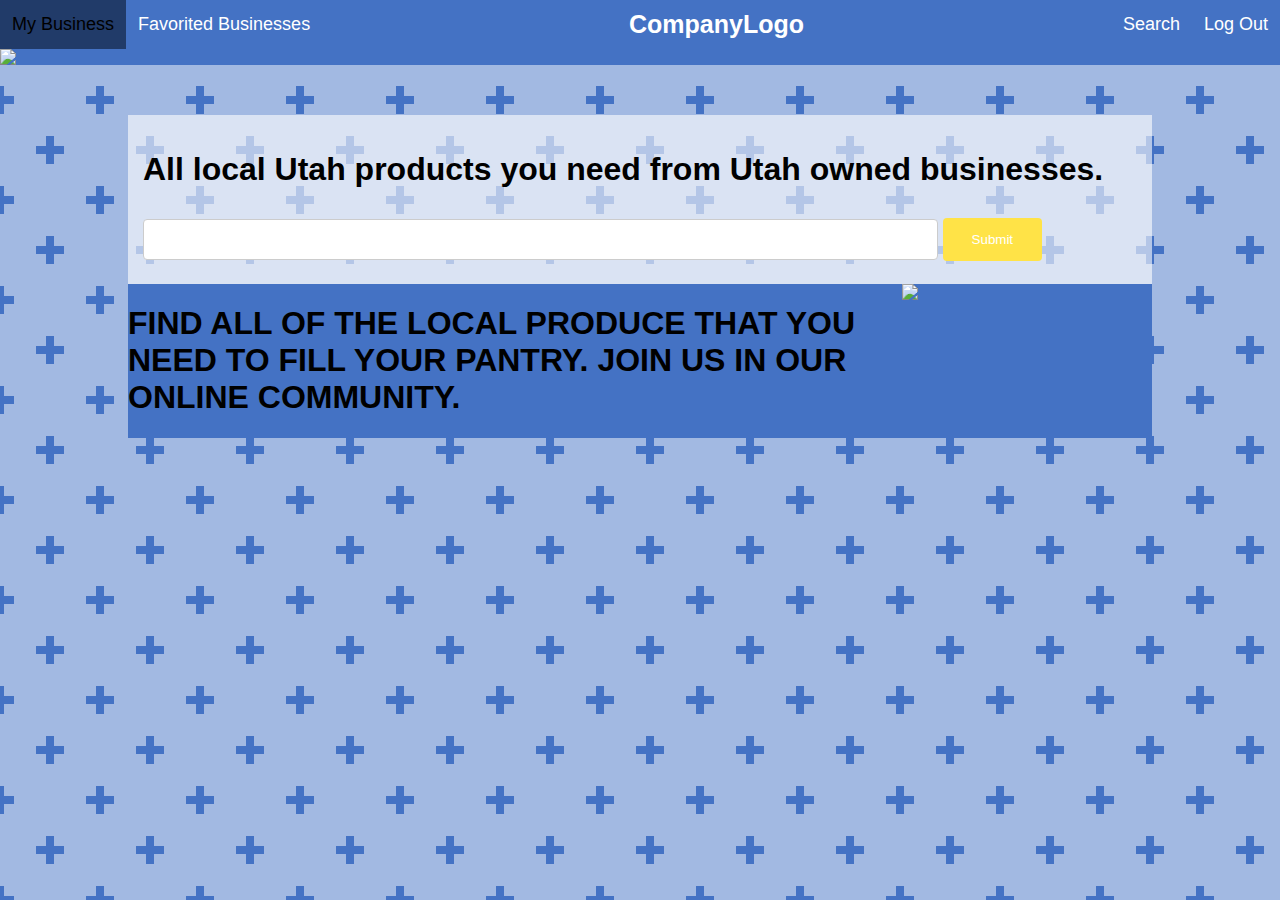
==== public/index.html @ 5e65dd57 "first commit" ====
<!DOCTYPE html>
<html>
<head>
<title>Comments!</title>
<script src="https://code.jquery.com/jquery-1.10.2.js"></script>
<link rel="stylesheet" type="text/css" href="style.css">
<link rel="stylesheet" type="text/css" href="homepage.css">
</head>

<body>
    <div class="grid-container">
</div>
    <div class="header">
        <div class="left-header">
            <a class="business" href="#myBusiness">My Business</a>
            <a class = "favoritedBus" href="#favorited">Favorited Businesses</a>
        </div>
        <a class="logo" href="#default">CompanyLogo</a>
        <div class="right-header">
            <a class="search" href="#search">Search</a>
            <a class="logOut" href="#logOut">Log Out</a>
        </div>
        
        <img class="img1" src="https://images.pexels.com/photos/257292/pexels-photo-257292.jpeg?auto=compress&cs=tinysrgb&dpr=2&h=650&w=940"/>
    </div>
    
    <div class="homepageBody">
        <form class="searchBar">
            <h1>All local Utah products you need from Utah owned businesses.</h1>
            <input type="text" name="lastname">
            <input type="submit">
        </form>
        
        <div class="promotionals">
            <h1 class="promo1text">FIND ALL OF THE LOCAL PRODUCE THAT YOU NEED TO FILL YOUR PANTRY. JOIN US IN OUR ONLINE COMMUNITY.</h1>
            <img class="promo1pic" src="https://images.pexels.com/photos/5205/food-healthy-vegetables-potatoes.jpg?auto=compress&cs=tinysrgb&dpr=2&h=650&w=940"/>
        </div>
    </div>
</body>
</html>
---- public/style.css ----
* {box-sizing: border-box;}

body { 
  margin: 0;
  font-family: Arial, Helvetica, sans-serif;
    background:
        radial-gradient(circle, transparent 20%, #a2b9e2 20%, #a2b9e2 80%, transparent 80%, transparent),
        radial-gradient(circle, transparent 20%, #a2b9e2 20%, #a2b9e2 80%, transparent 80%, transparent) 50px 50px,
        linear-gradient(#4472c4 8px, transparent 8px) 0 -4px,
        linear-gradient(90deg, #4472c4 8px, transparent 8px) -4px 0;
        background-color: #a2b9e2;
        background-size:100px 100px, 100px 100px, 50px 50px, 50px 50px;
}

.left-header { grid-area: leftSide; }
.logo { grid-area: logo; }
.right-header { grid-area: rightSide; }
.img1 { grid-area: i1 }

.header {
  display: grid;
  grid-template-areas:
    'leftSide logo  rightSide'
    'i1 i1 i1';
  overflow: hidden;
  background-color: #4472c4;
}

img {
    width: 250px;
}

.header a {
  float: left;
  color: white;
  text-align: center;
  padding: 12px;
  text-decoration: none;
  font-size: 18px; 
  line-height: 25px;
}

.header a.logo {
  font-size: 25px;
  font-weight: bold;
}

.header a:hover {
  background-color: #213b69;
  color: black;
}

.header a.active {
  background-color: #a2b9e2;
  color: white;
}

@media screen and (max-width: 500px) {
  .header a {
    float: none;
    display: block;
    text-align: left;
  }
  
  .header-right {
    float: none;
  }
}

.right-header {
    align-self: right;
  justify-self: right;
}

.logo {
    align-self: center;
  justify-self: center;
}

input[type=text], select {
    width:80%;
  padding: 12px 20px;
  margin: 8px 0;
  display: inline-block;
  border: 1px solid #ccc;
  border-radius: 4px;
  box-sizing: border-box;
}

input[type=submit] {
    width:10%;
  background-color: #ffe347;
  color: white;
  padding: 14px 20px;
  margin: 8px 0;
  border: none;
  border-radius: 4px;
  cursor: pointer;
}

input[type=submit]:hover {
  background-color: #f4d733;
}
---- public/homepage.css ----
.homepageBody {
    width: 80%;
    margin: auto;
    margin-top: 50px;
}

.searchBar {
    background-color: rgba(255, 255, 255, 0.6);
    padding: 15px;
}

.promo1text { grid-area: leftOne; }
.promo1pic { grid-area: rightOne; }

.promotionals {
  display: grid;
  grid-template-areas:
    'leftOne leftOne rightOne';
  overflow: hidden;
  background-color: #4472c4;
}
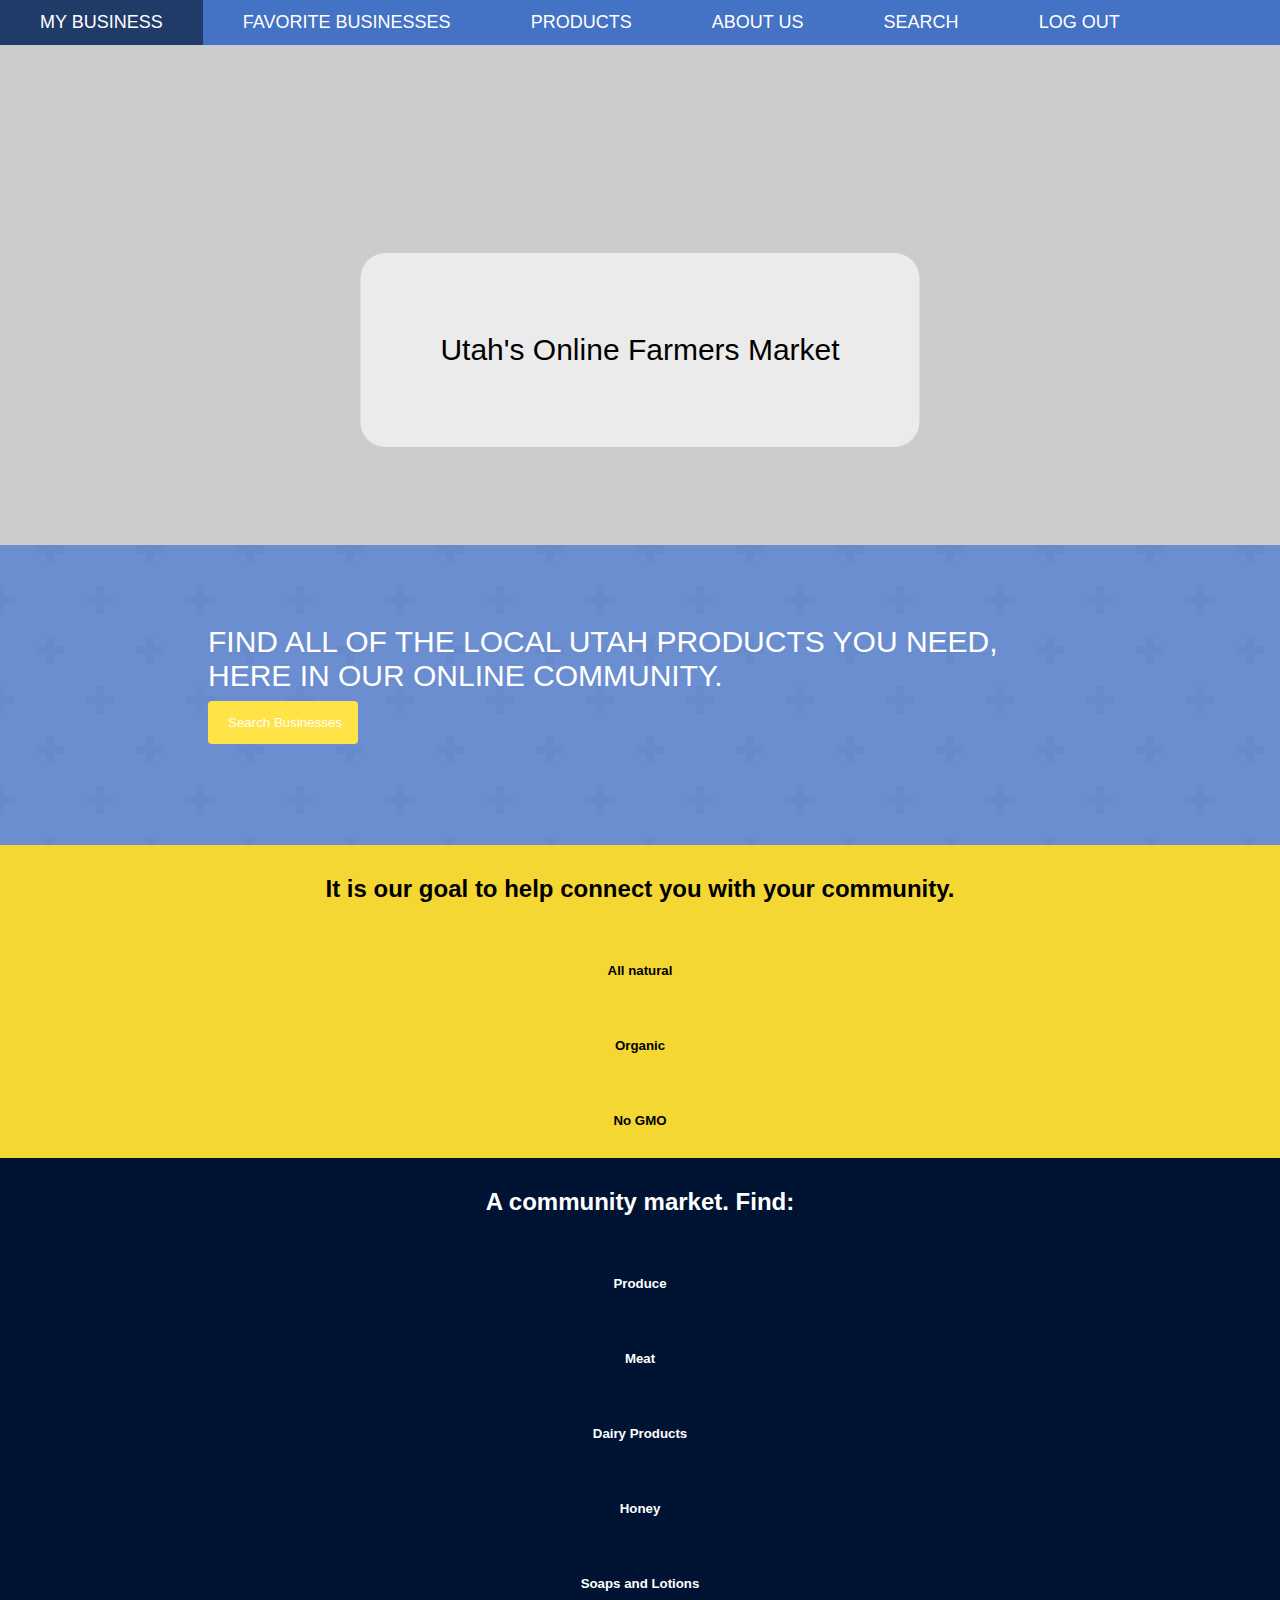
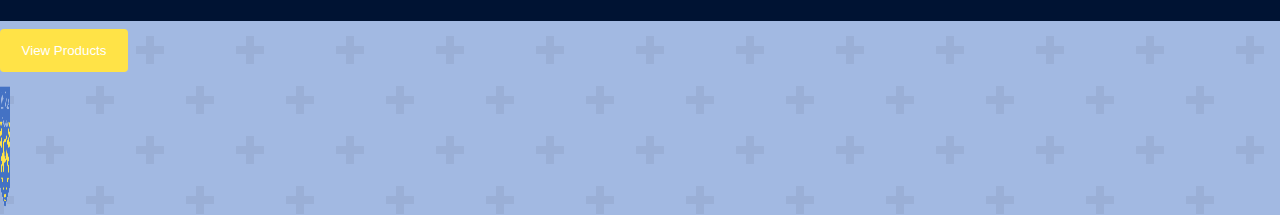
==== commit 739c0a9b: "added search content" ====
--- a/public/index.html
+++ b/public/index.html
@@ -1,40 +1,70 @@
 <!DOCTYPE html>
 <html>
 <head>
-<title>Comments!</title>
+<title>Utah Online</title>
+<meta name="viewport" content="width=device-width, initial-scale=1">
+<meta content="text/html; charset=iso-8859-2" http-equiv="Content-Type">
 <script src="https://code.jquery.com/jquery-1.10.2.js"></script>
 <link rel="stylesheet" type="text/css" href="style.css">
 <link rel="stylesheet" type="text/css" href="homepage.css">
 </head>
 
 <body>
-    <div class="grid-container">
-</div>
     <div class="header">
-        <div class="left-header">
-            <a class="business" href="#myBusiness">My Business</a>
-            <a class = "favoritedBus" href="#favorited">Favorited Businesses</a>
-        </div>
-        <a class="logo" href="#default">CompanyLogo</a>
-        <div class="right-header">
-            <a class="search" href="#search">Search</a>
-            <a class="logOut" href="#logOut">Log Out</a>
-        </div>
-        
-        <img class="img1" src="https://images.pexels.com/photos/257292/pexels-photo-257292.jpeg?auto=compress&cs=tinysrgb&dpr=2&h=650&w=940"/>
+            <a class="business" href="myBusiness.html">MY BUSINESS</a>
+            <a class = "favoritedBus" href="favorited.html">FAVORITE BUSINESSES</a>
+            <a class = "products" href="products.html">PRODUCTS</a>
+            <a class="about" href="about.html">ABOUT US</a>
+            <a class="search" href="search.html">SEARCH</a>
+            <a class="logOut" href="index.html">LOG OUT</a>
     </div>
     
-    <div class="homepageBody">
-        <form class="searchBar">
-            <h1>All local Utah products you need from Utah owned businesses.</h1>
-            <input type="text" name="lastname">
-            <input type="submit">
+    <div class="slideshow">
+        <div class="content">Utah's Online Farmers Market</div>
+    </div>
+
+    <div class="searchBar">
+        <form action="search.html" style="width: 80%; margin:auto; padding: 80px">
+            <div>FIND ALL OF THE LOCAL UTAH PRODUCTS YOU NEED, HERE IN OUR ONLINE COMMUNITY.</div>
+            <input type="submit" style="width: 150px" value="Search Businesses" />
         </form>
-        
-        <div class="promotionals">
-            <h1 class="promo1text">FIND ALL OF THE LOCAL PRODUCE THAT YOU NEED TO FILL YOUR PANTRY. JOIN US IN OUR ONLINE COMMUNITY.</h1>
-            <img class="promo1pic" src="https://images.pexels.com/photos/5205/food-healthy-vegetables-potatoes.jpg?auto=compress&cs=tinysrgb&dpr=2&h=650&w=940"/>
-        </div>
     </div>
+    <div style="background-color: #f4d733;">
+            <h2 class="promo" style="margin: auto">It is our goal to help connect you with your community.</h2>
+            <h5 class="promo" style="margin: auto">All natural</h5>
+            <h5 class="promo" style="margin: auto">Organic</h5>
+            <h5 class="promo" style="margin: auto">No GMO</h5>
+    </div>
+    <div style="background-color: #001333;color:white;">
+            <h2 class="promo" style="margin: auto">A community market. Find:</h2>
+            <h5 class="promo" style="margin: auto">Produce</h5>
+            <h5 class="promo" style="margin: auto">Meat</h5>
+            <h5 class="promo" style="margin: auto">Dairy Products</h5>
+            <h5 class="promo" style="margin: auto">Honey</h5>
+            <h5 class="promo" style="margin: auto">Soaps and Lotions</h5>
+
+    </div>
+    <form action="products.html">
+        <input type="submit" value="View Products" />
+    </form>
+        <img src="LogoMakr_7KL9VL.png" style="width: 10px" href="index.html"/>
+<script>
+//Array of images which you want to show: Use path you want.
+var images=new Array('https://images.pexels.com/photos/257292/pexels-photo-257292.jpeg?auto=compress&cs=tinysrgb&dpr=2&h=650&w=940',
+'bluebarrybetsy.jpg','https://images.pexels.com/photos/533360/pexels-photo-533360.jpeg?auto=compress&cs=tinysrgb&dpr=2&h=650&w=940',
+'https://images.pexels.com/photos/37641/carrots-basket-vegetables-market-37641.jpeg?auto=compress&cs=tinysrgb&dpr=2&h=650&w=940',
+'https://images.pexels.com/photos/209291/pexels-photo-209291.jpeg?auto=compress&cs=tinysrgb&dpr=2&h=650&w=940');
+var nextimage=0;
+doSlideshow();
+
+function doSlideshow(){
+    if(nextimage>=images.length){nextimage=0;}
+    $('.slideshow')
+    .css('background-image','url("'+images[nextimage++]+'")')
+    .fadeIn(1000,function(){
+        setTimeout(doSlideshow,6000);
+    });
+}
+</script>
 </body>
 </html>--- a/public/style.css
+++ b/public/style.css
@@ -6,8 +6,8 @@
     background:
         radial-gradient(circle, transparent 20%, #a2b9e2 20%, #a2b9e2 80%, transparent 80%, transparent),
         radial-gradient(circle, transparent 20%, #a2b9e2 20%, #a2b9e2 80%, transparent 80%, transparent) 50px 50px,
-        linear-gradient(#4472c4 8px, transparent 8px) 0 -4px,
-        linear-gradient(90deg, #4472c4 8px, transparent 8px) -4px 0;
+        linear-gradient(#9aafd6 8px, transparent 8px) 0 -4px,
+        linear-gradient(90deg, #9aafd6 8px, transparent 8px) -4px 0;
         background-color: #a2b9e2;
         background-size:100px 100px, 100px 100px, 50px 50px, 50px 50px;
 }
@@ -16,25 +16,30 @@
 .logo { grid-area: logo; }
 .right-header { grid-area: rightSide; }
 .img1 { grid-area: i1 }
+.img2 { grid-area: i2 }
+.img3 { grid-area: i3 }
+.img4 { grid-area: i4 }
+.img5 { grid-area: i5 }
+.img6 { grid-area: i6 }
 
 .header {
   display: grid;
   grid-template-areas:
-    'leftSide logo  rightSide'
-    'i1 i1 i1';
+    'leftSide leftSide leftSide logo logo rightSide rightSide rightSide'
+    'i1 i2 i3 logo logo i4 i5 i6';
   overflow: hidden;
   background-color: #4472c4;
 }
 
 img {
-    width: 250px;
+    height: 131px;
 }
 
 .header a {
   float: left;
   color: white;
   text-align: center;
-  padding: 12px;
+  padding: 10px;
   text-decoration: none;
   font-size: 18px; 
   line-height: 25px;
@@ -47,7 +52,7 @@
 
 .header a:hover {
   background-color: #213b69;
-  color: black;
+  color: white;
 }
 
 .header a.active {
@@ -78,7 +83,7 @@
 }
 
 input[type=text], select {
-    width:80%;
+    width:70%;
   padding: 12px 20px;
   margin: 8px 0;
   display: inline-block;
@@ -100,4 +105,19 @@
 
 input[type=submit]:hover {
   background-color: #f4d733;
+}
+
+button {
+    width:10%;
+  background-color: #ffe347;
+  color: white;
+  padding: 14px 20px;
+  margin: 8px 0;
+  border: none;
+  border-radius: 4px;
+  cursor: pointer;
+}
+
+button:hover {
+    background-color: #f4d733;
 }--- a/public/homepage.css
+++ b/public/homepage.css
@@ -1,21 +1,43 @@
-.homepageBody {
-    width: 80%;
-    margin: auto;
-    margin-top: 50px;
+.searchBar {
+    background-color: rgba(68, 114, 196, 0.6);
+    font-size: 30px;
+    height: 300px;
+    color: white;
 }
 
-.searchBar {
-    background-color: rgba(255, 255, 255, 0.6);
-    padding: 15px;
+.promo{
+  text-align: center;
+  width: 70%;
+  margin: 0px;
+  padding: 30px;
 }
 
-.promo1text { grid-area: leftOne; }
-.promo1pic { grid-area: rightOne; }
+.item {
+  font-size: 30px;
+  text-align: center;
+  width: 50vh;
+  float: right;
+}
 
-.promotionals {
-  display: grid;
-  grid-template-areas:
-    'leftOne leftOne rightOne';
-  overflow: hidden;
-  background-color: #4472c4;
+.slideshow {
+  margin: auto;
+  background-color: #cccccc; /* Used if the image is unavailable */
+  height: 500px; /* You must set a specified height */
+  background-position: center; /* Center the image */
+  background-repeat: no-repeat; /* Do not repeat the image */
+  background-size: cover; /* Resize the background image to cover the entire container */
+  text-align: center;
+  vertical-align: middle;
+}
+
+.content {
+  position: absolute;
+  left: 50%;
+  top: 350px;
+  -webkit-transform: translate(-50%, -50%);
+  transform: translate(-50%, -50%);
+  padding: 80px;
+  background-color: rgba(255, 255, 255, 0.6);
+  border-radius: 25px;
+  font-size: 30px;
 }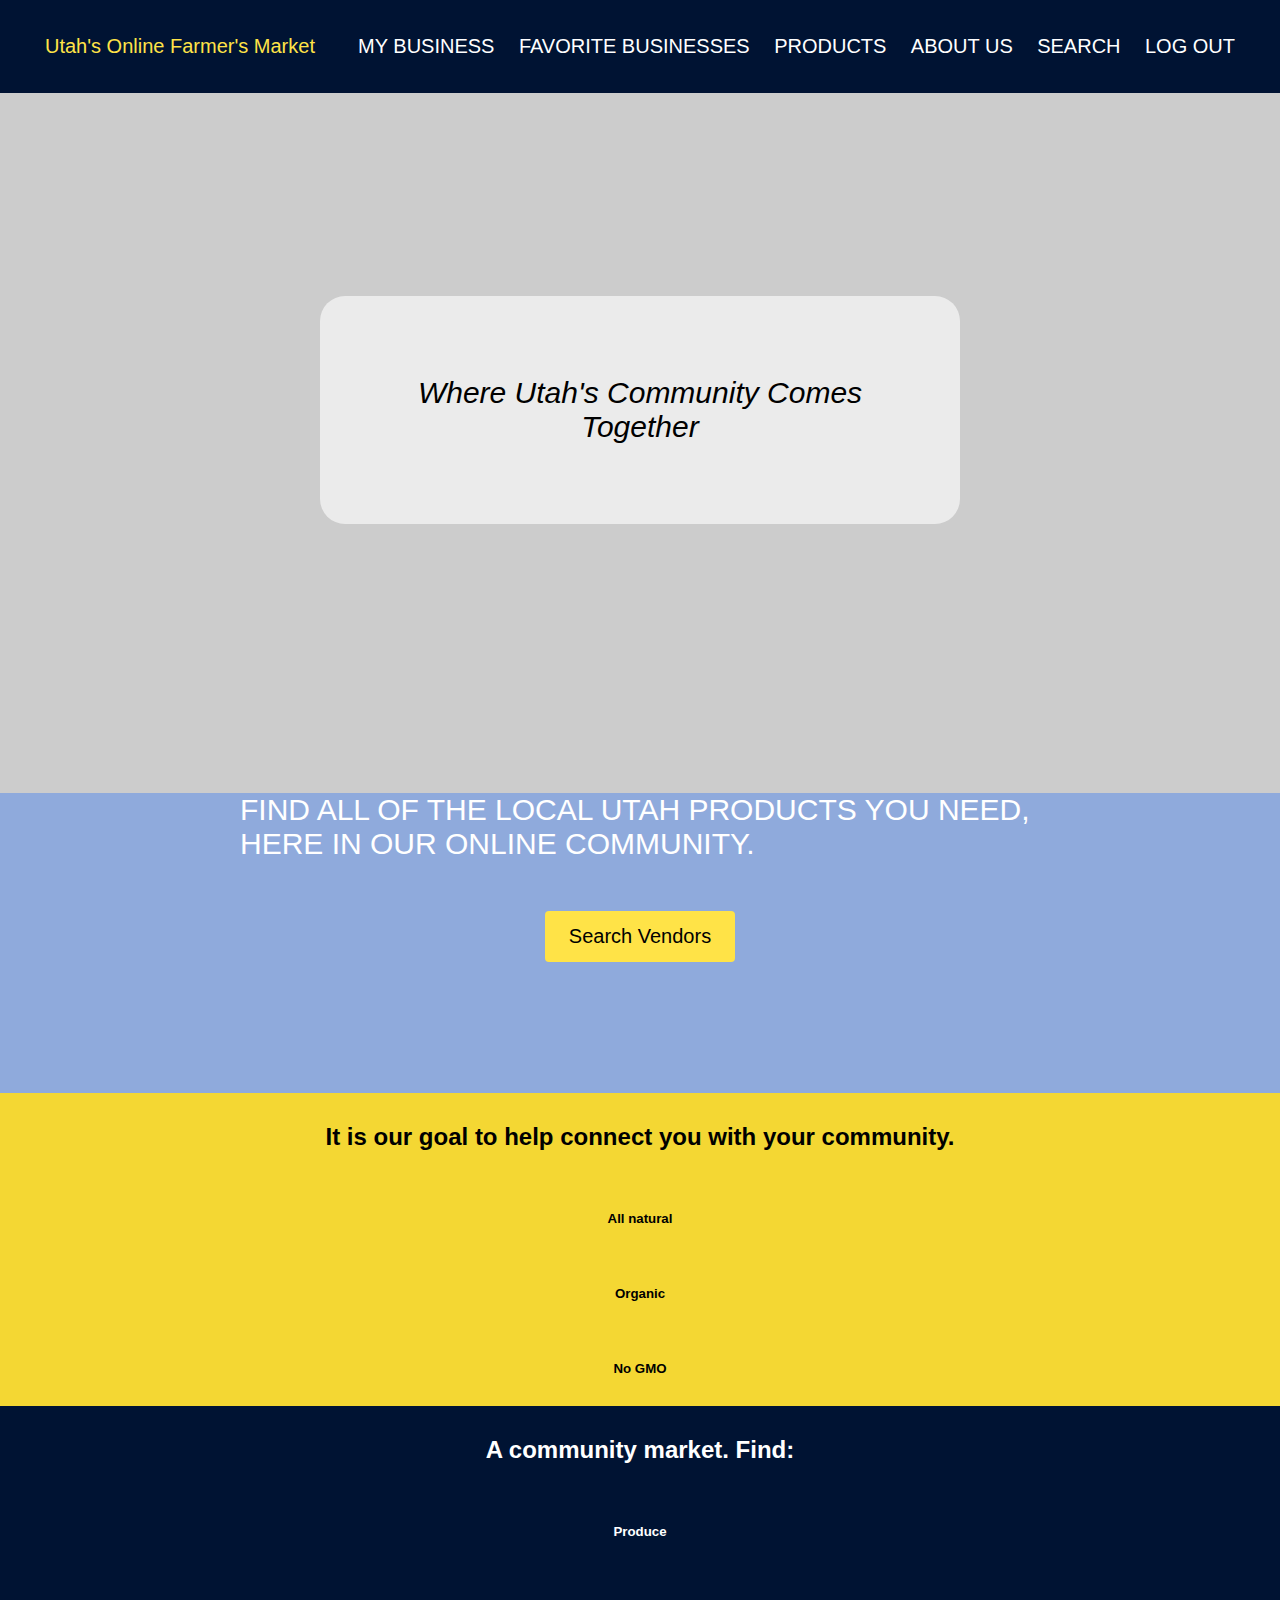
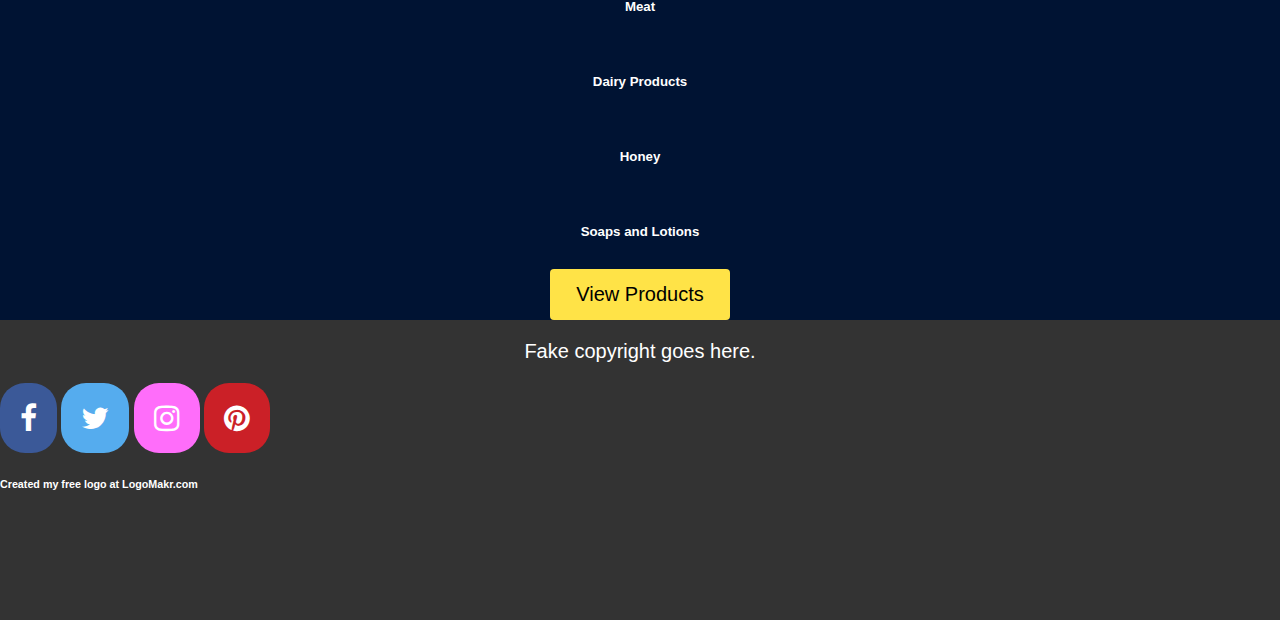
==== commit 0e6567e3: "added footer, changed homepage, css design" ====
--- a/public/index.html
+++ b/public/index.html
@@ -5,28 +5,34 @@
 <meta name="viewport" content="width=device-width, initial-scale=1">
 <meta content="text/html; charset=iso-8859-2" http-equiv="Content-Type">
 <script src="https://code.jquery.com/jquery-1.10.2.js"></script>
+<link rel="stylesheet" href="https://cdnjs.cloudflare.com/ajax/libs/font-awesome/4.7.0/css/font-awesome.min.css">
 <link rel="stylesheet" type="text/css" href="style.css">
 <link rel="stylesheet" type="text/css" href="homepage.css">
 </head>
 
 <body>
     <div class="header">
+        <a style="text-align:right display:inline;color:#ffe347">Utah's Online Farmer's Market</a>
+        <div style="float: right;">
             <a class="business" href="myBusiness.html">MY BUSINESS</a>
             <a class = "favoritedBus" href="favorited.html">FAVORITE BUSINESSES</a>
             <a class = "products" href="products.html">PRODUCTS</a>
             <a class="about" href="about.html">ABOUT US</a>
             <a class="search" href="search.html">SEARCH</a>
             <a class="logOut" href="index.html">LOG OUT</a>
+        </div>
     </div>
     
     <div class="slideshow">
-        <div class="content">Utah's Online Farmers Market</div>
+        <div class="content">Where Utah's Community Comes Together</div>
     </div>
 
     <div class="searchBar">
-        <form action="search.html" style="width: 80%; margin:auto; padding: 80px">
+        <form action="search.html" style="margin: 0 auto;width:800px;">
             <div>FIND ALL OF THE LOCAL UTAH PRODUCTS YOU NEED, HERE IN OUR ONLINE COMMUNITY.</div>
-            <input type="submit" style="width: 150px" value="Search Businesses" />
+            <div style="margin:auto;margin-top:50px;width:190px;">
+                <input type="submit" style="width: 190px;margin: 0 auto;font-size:20px" value="Search Vendors" />
+            </div>
         </form>
     </div>
     <div style="background-color: #f4d733;">
@@ -42,12 +48,20 @@
             <h5 class="promo" style="margin: auto">Dairy Products</h5>
             <h5 class="promo" style="margin: auto">Honey</h5>
             <h5 class="promo" style="margin: auto">Soaps and Lotions</h5>
-
+            <form action="products.html" style="margin: 0 auto;width:180px;">
+                <input style="width:180px;font-size:20px; margin: 0 auto;" type="submit" value="View Products" />
+            </form>
     </div>
-    <form action="products.html">
-        <input type="submit" value="View Products" />
-    </form>
-        <img src="LogoMakr_7KL9VL.png" style="width: 10px" href="index.html"/>
+    <div class="footer" style="margin-top: 0px">
+        <div style="text-align: center;padding:20px;font-size:20px">Fake copyright goes here.</div>
+        <div class="social">
+            <a href="#" class="fa fa-facebook"></a>
+            <a href="#" class="fa fa-twitter"></a>
+            <a href="#" class="fa fa-instagram"></a>
+            <a href="#" class="fa fa-pinterest"></a>
+        </div>
+        <h6>Created my free logo at LogoMakr.com</h6>
+    </div>
 <script>
 //Array of images which you want to show: Use path you want.
 var images=new Array('https://images.pexels.com/photos/257292/pexels-photo-257292.jpeg?auto=compress&cs=tinysrgb&dpr=2&h=650&w=940',
--- a/public/style.css
+++ b/public/style.css
@@ -2,47 +2,29 @@
 
 body { 
   margin: 0;
-  font-family: Arial, Helvetica, sans-serif;
-    background:
+  font-family: Avantgarde, TeX Gyre Adventor, URW Gothic L, sans-serif;
+    /*background:
         radial-gradient(circle, transparent 20%, #a2b9e2 20%, #a2b9e2 80%, transparent 80%, transparent),
         radial-gradient(circle, transparent 20%, #a2b9e2 20%, #a2b9e2 80%, transparent 80%, transparent) 50px 50px,
         linear-gradient(#9aafd6 8px, transparent 8px) 0 -4px,
         linear-gradient(90deg, #9aafd6 8px, transparent 8px) -4px 0;
         background-color: #a2b9e2;
-        background-size:100px 100px, 100px 100px, 50px 50px, 50px 50px;
+        background-size:100px 100px, 100px 100px, 50px 50px, 50px 50px;*/
 }
 
-.left-header { grid-area: leftSide; }
-.logo { grid-area: logo; }
-.right-header { grid-area: rightSide; }
-.img1 { grid-area: i1 }
-.img2 { grid-area: i2 }
-.img3 { grid-area: i3 }
-.img4 { grid-area: i4 }
-.img5 { grid-area: i5 }
-.img6 { grid-area: i6 }
-
 .header {
-  display: grid;
-  grid-template-areas:
-    'leftSide leftSide leftSide logo logo rightSide rightSide rightSide'
-    'i1 i2 i3 logo logo i4 i5 i6';
-  overflow: hidden;
-  background-color: #4472c4;
-}
-
-img {
-    height: 131px;
+  margin: auto;
+  background-color: #001333;
+  padding: 35px;
 }
 
 .header a {
-  float: left;
+  background-color: #001333;
   color: white;
   text-align: center;
   padding: 10px;
   text-decoration: none;
-  font-size: 18px; 
-  line-height: 25px;
+  font-size: 20px; 
 }
 
 .header a.logo {
@@ -51,35 +33,18 @@
 }
 
 .header a:hover {
-  background-color: #213b69;
-  color: white;
+  background-color: white;
+  color: #001333;
 }
 
 .header a.active {
-  background-color: #a2b9e2;
-  color: white;
-}
-
-@media screen and (max-width: 500px) {
-  .header a {
-    float: none;
-    display: block;
-    text-align: left;
-  }
-  
-  .header-right {
-    float: none;
-  }
+  background-color: white;
+  color: #001333;
 }
 
 .right-header {
     align-self: right;
   justify-self: right;
-}
-
-.logo {
-    align-self: center;
-  justify-self: center;
 }
 
 input[type=text], select {
@@ -95,7 +60,7 @@
 input[type=submit] {
     width:10%;
   background-color: #ffe347;
-  color: white;
+  color: black;
   padding: 14px 20px;
   margin: 8px 0;
   border: none;
@@ -108,9 +73,9 @@
 }
 
 button {
-    width:10%;
+  width:10%;
   background-color: #ffe347;
-  color: white;
+  color: black;
   padding: 14px 20px;
   margin: 8px 0;
   border: none;
@@ -120,4 +85,46 @@
 
 button:hover {
     background-color: #f4d733;
+}
+
+.footer {
+  background-color: #333333;
+  height: 300px;
+  color: white;
+}
+
+.fa {
+  padding: 20px;
+  font-size: 30px;
+  text-align: center;
+  text-decoration: none;
+  border-radius: 25px;
+}
+
+.fa:hover {
+    opacity: 0.7;
+}
+
+.fa-facebook {
+  background: #3B5998;
+  color: white;
+}
+
+.fa-twitter {
+  background: #55ACEE;
+  color: white;
+}
+
+.fa-instagram {
+  background: #ff6dfa;
+  color: white;
+}
+
+.fa-pinterest {
+  background: #cb2027;
+  color: white;
+}
+
+.social {
+  margin: auto;
 }--- a/public/homepage.css
+++ b/public/homepage.css
@@ -22,7 +22,7 @@
 .slideshow {
   margin: auto;
   background-color: #cccccc; /* Used if the image is unavailable */
-  height: 500px; /* You must set a specified height */
+  height: 700px; /* You must set a specified height */
   background-position: center; /* Center the image */
   background-repeat: no-repeat; /* Do not repeat the image */
   background-size: cover; /* Resize the background image to cover the entire container */
@@ -33,11 +33,13 @@
 .content {
   position: absolute;
   left: 50%;
-  top: 350px;
+  top: 410px;
   -webkit-transform: translate(-50%, -50%);
   transform: translate(-50%, -50%);
   padding: 80px;
   background-color: rgba(255, 255, 255, 0.6);
   border-radius: 25px;
   font-size: 30px;
+  
+  font-style: oblique;
 }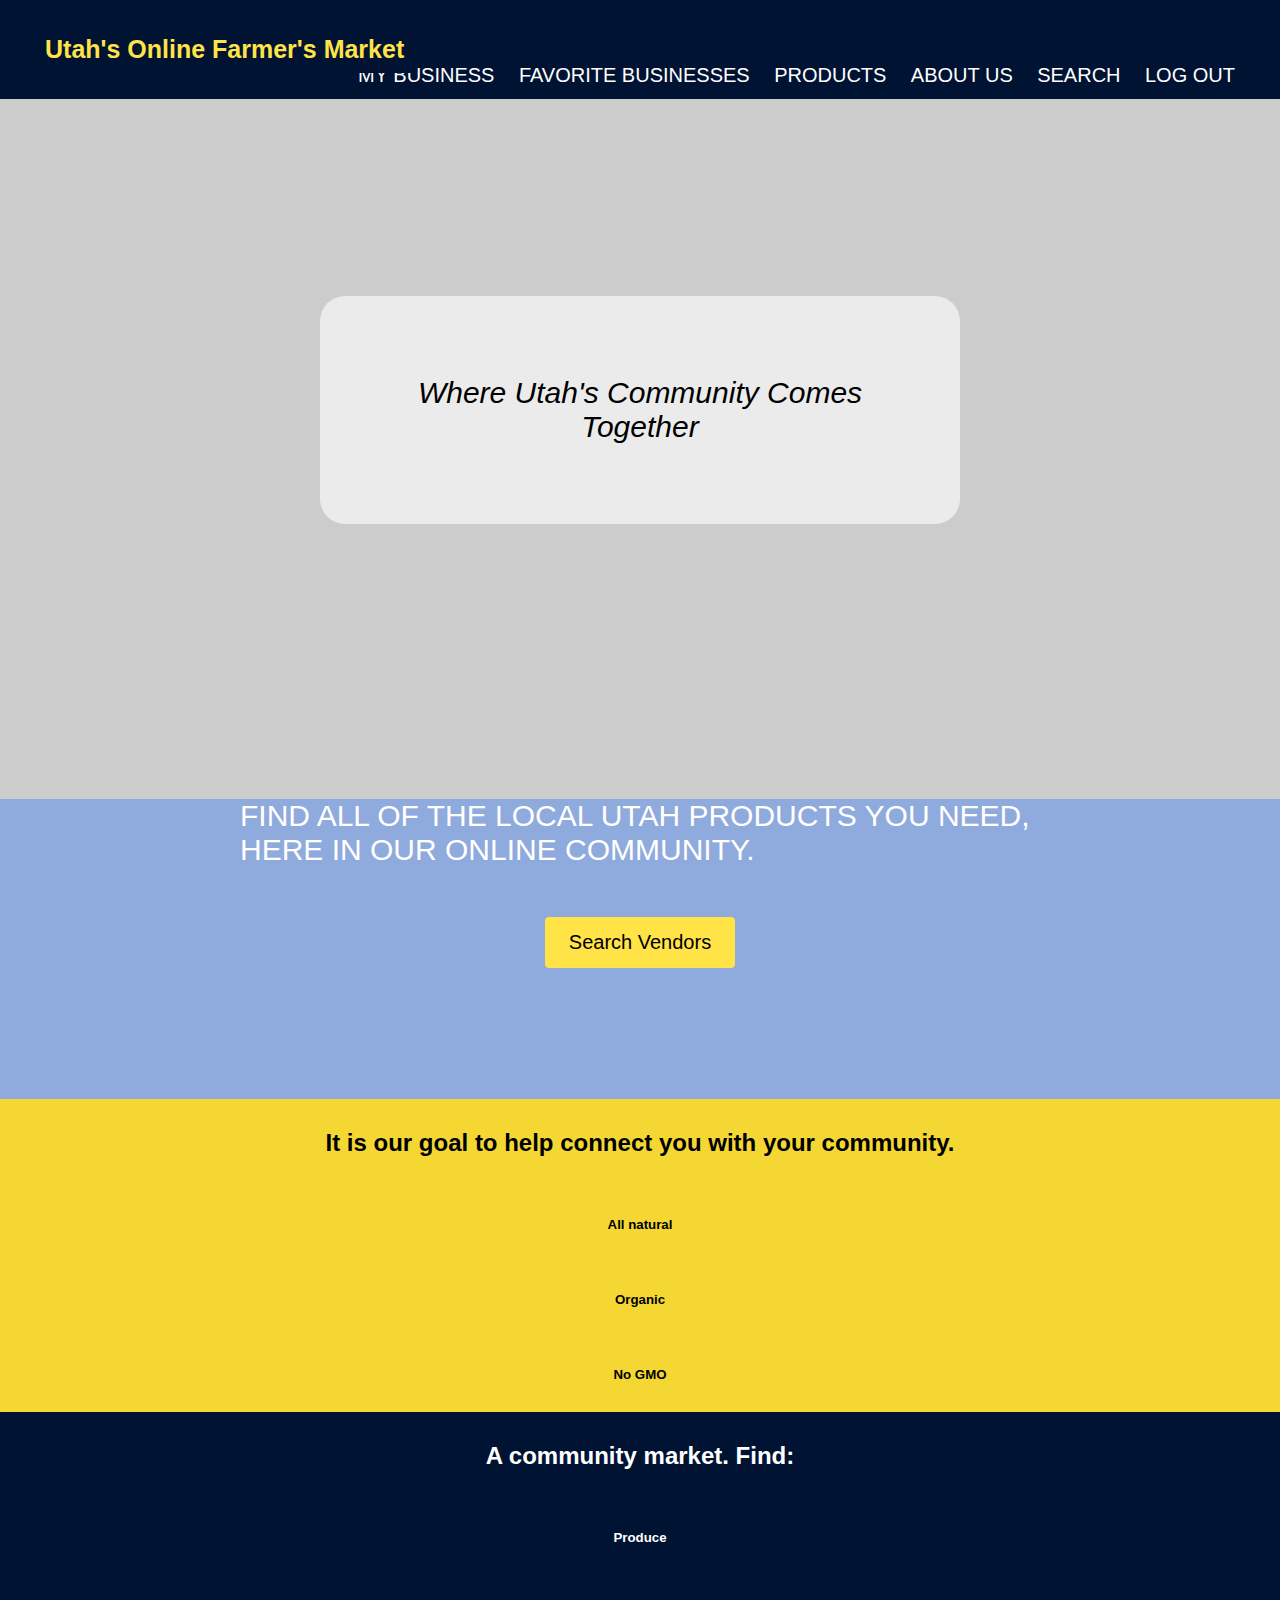
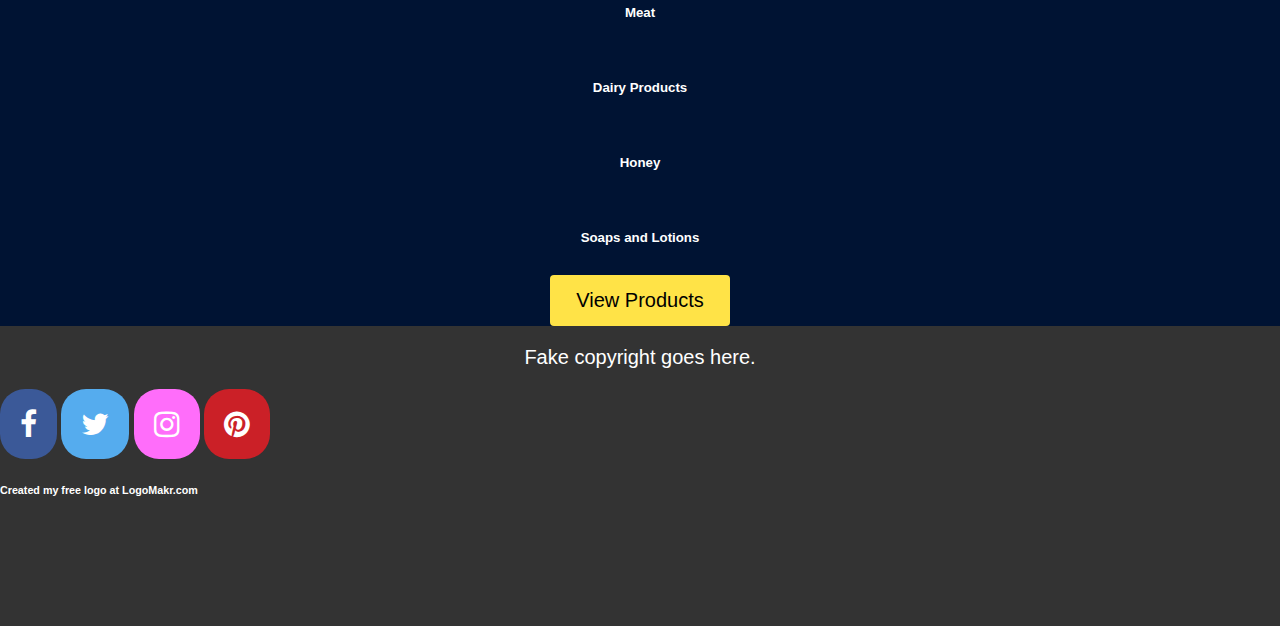
==== commit e1dc4554: "i made the logo clickable" ====
--- a/public/index.html
+++ b/public/index.html
@@ -12,7 +12,7 @@
 
 <body>
     <div class="header">
-        <a style="text-align:right display:inline;color:#ffe347">Utah's Online Farmer's Market</a>
+        <a class= logo href="index.html" style="text-align:right display:inline;color:#ffe347">Utah's Online Farmer's Market</a>
         <div style="float: right;">
             <a class="business" href="myBusiness.html">MY BUSINESS</a>
             <a class = "favoritedBus" href="favorited.html">FAVORITE BUSINESSES</a>
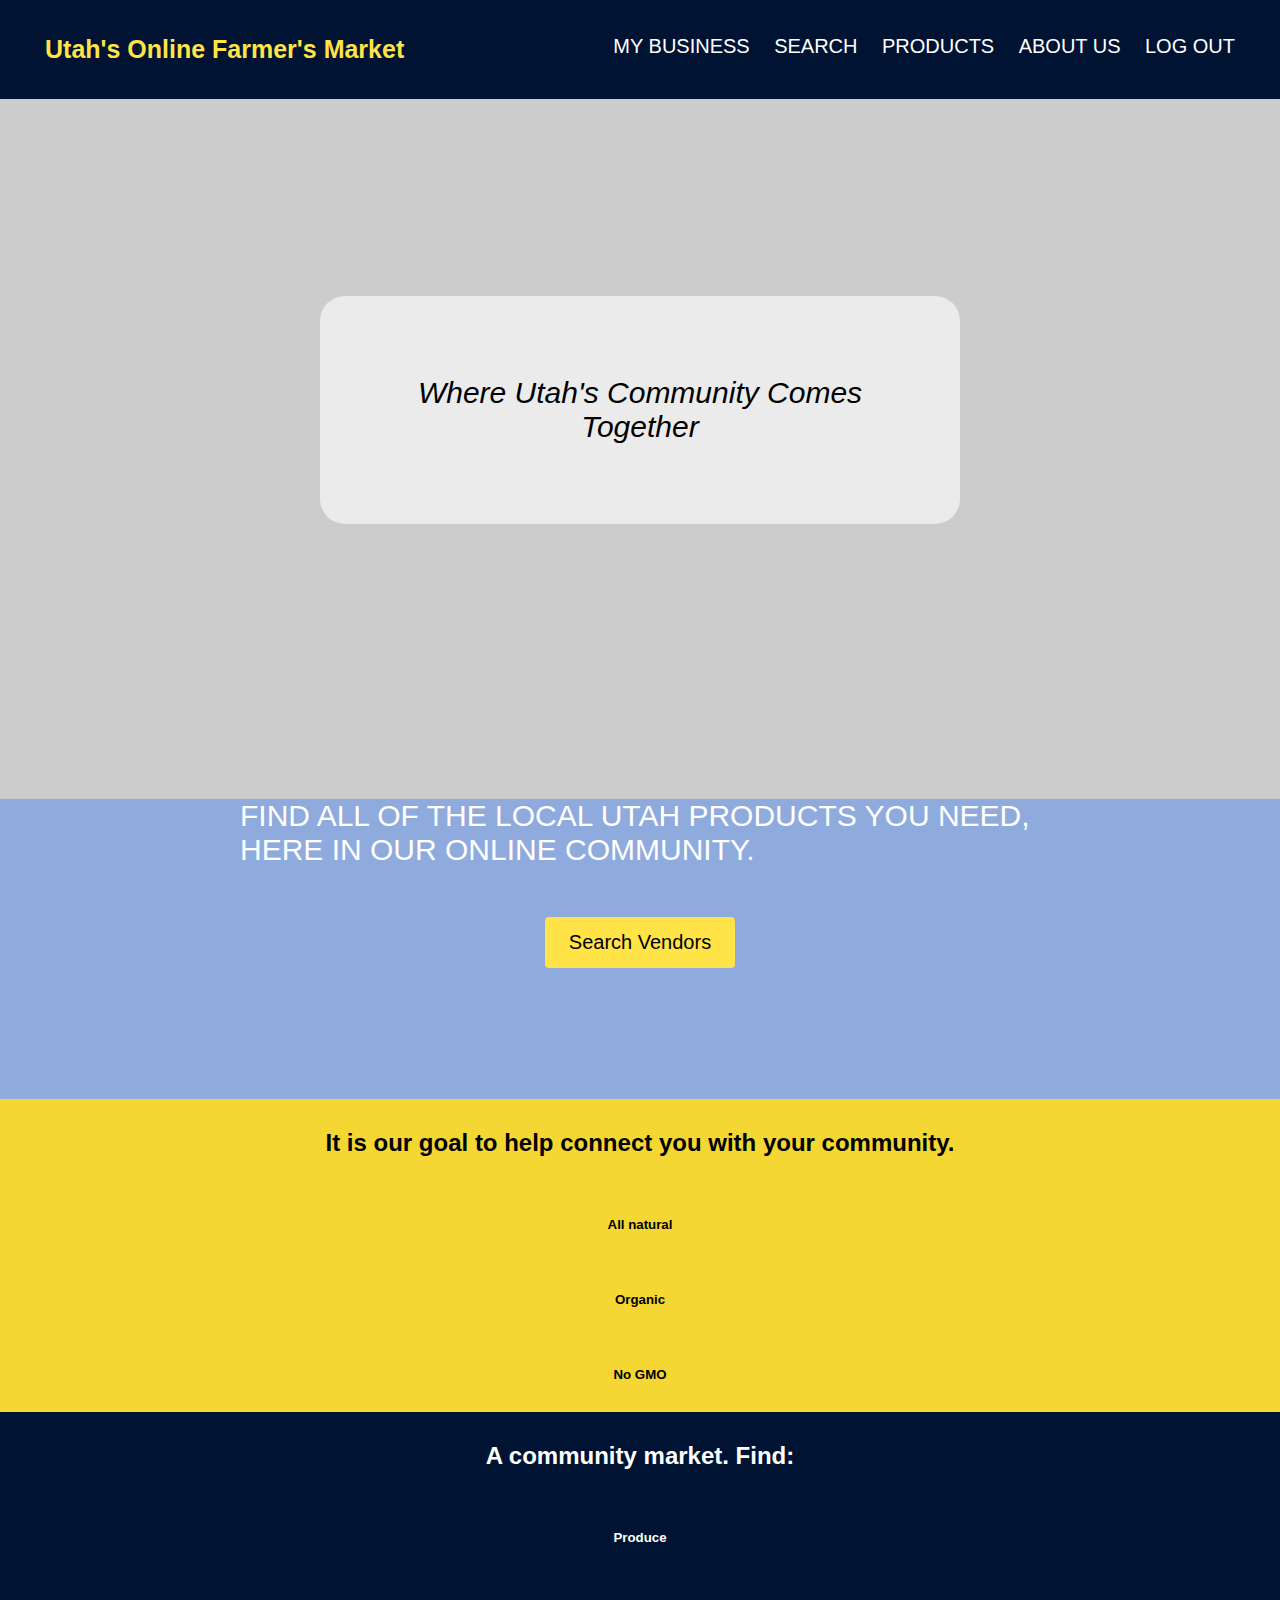
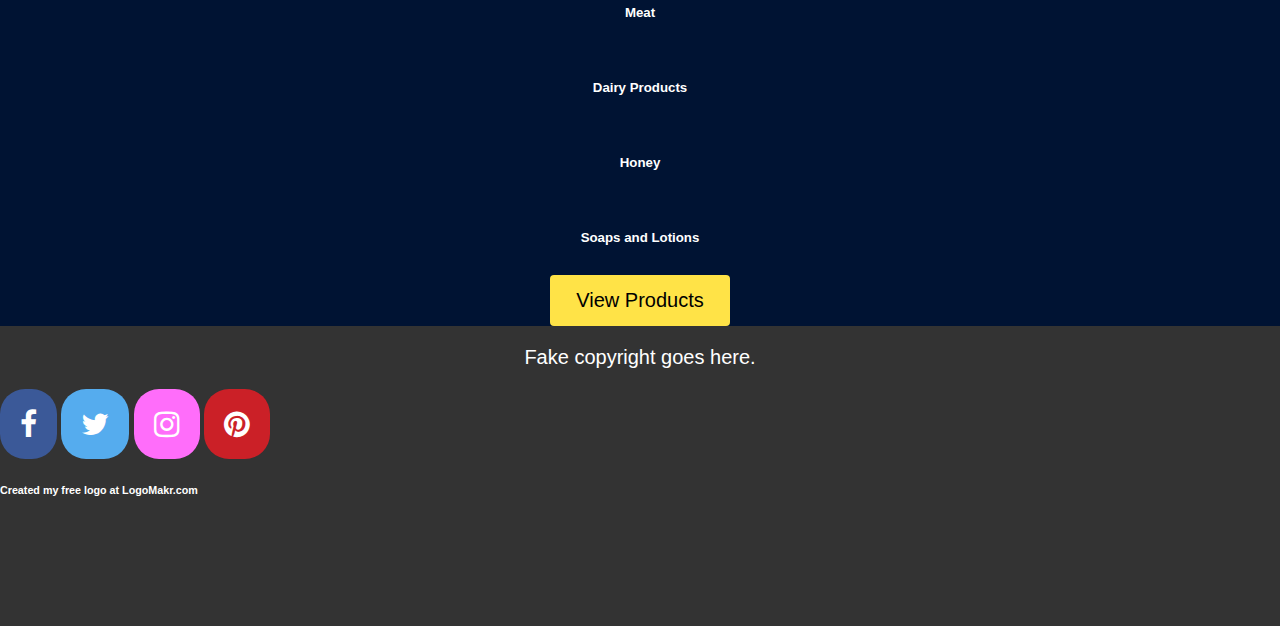
==== commit 84562097: "get rid of favorited page" ====
--- a/public/index.html
+++ b/public/index.html
@@ -15,10 +15,10 @@
         <a class= logo href="index.html" style="text-align:right display:inline;color:#ffe347">Utah's Online Farmer's Market</a>
         <div style="float: right;">
             <a class="business" href="myBusiness.html">MY BUSINESS</a>
-            <a class = "favoritedBus" href="favorited.html">FAVORITE BUSINESSES</a>
+            <a class="search" href="search.html">SEARCH</a>
             <a class = "products" href="products.html">PRODUCTS</a>
             <a class="about" href="about.html">ABOUT US</a>
-            <a class="search" href="search.html">SEARCH</a>
+            
             <a class="logOut" href="index.html">LOG OUT</a>
         </div>
     </div>
